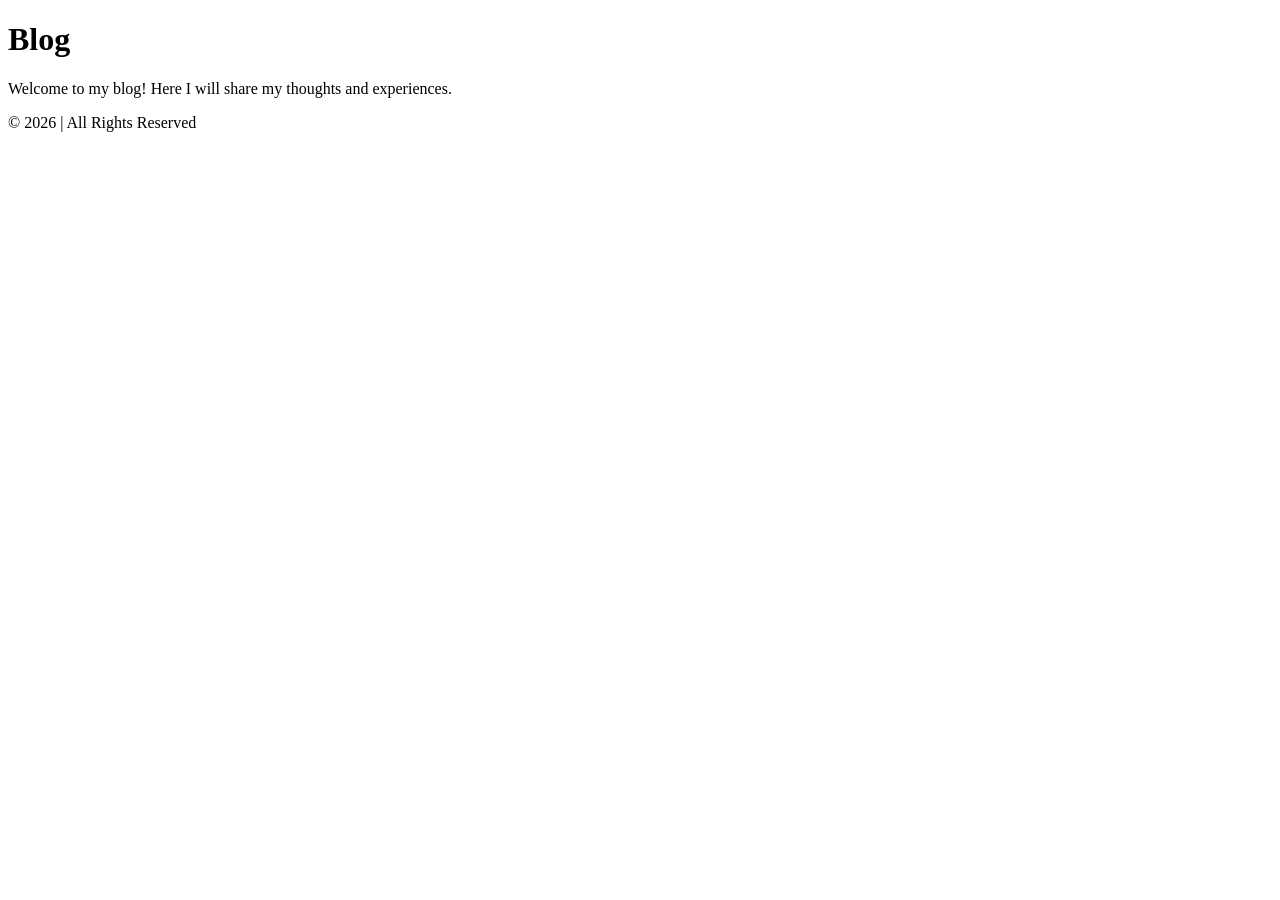
==== blog.html @ eab3c61d "feat: added attributes and headers to each page" ====
<!DOCTYPE html>
<html>
    <head>
        <title>Kelly's Blog</title>
    </head>
    <body>
        <nav>
            <div class="navbar"></div>
        </nav>
        <main>
            <h1>Blog</h1>
            <p>Welcome to my blog! Here I will share my thoughts and experiences.</p>
        </main>
        <footer>
            <div class="footer"></div>
            © 2026 <Kelly's Website> | All Rights Reserved
        </footer>
    </body>
</html>
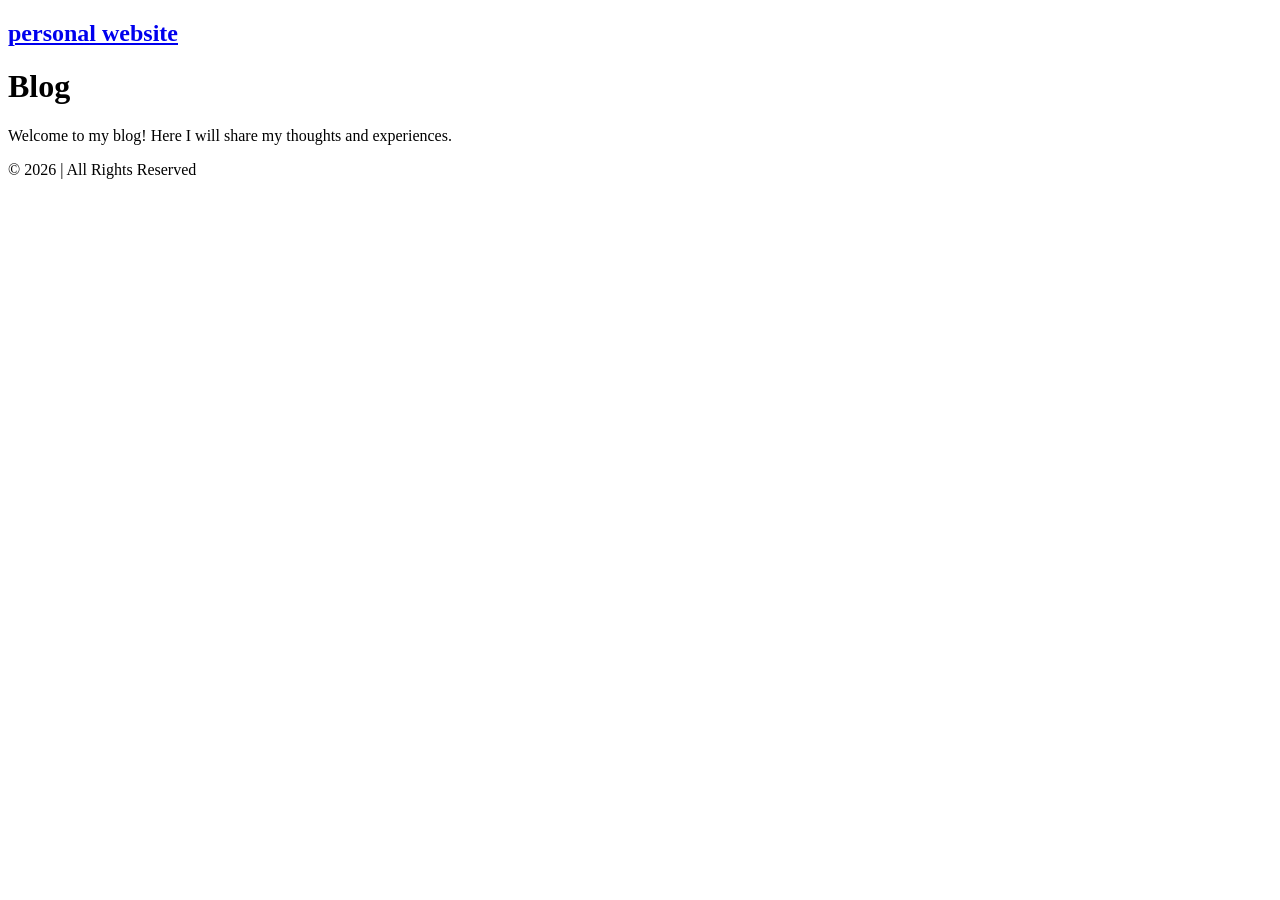
==== commit c21270d0: "feat: added same index.html link to each logo text on all pages" ====
--- a/blog.html
+++ b/blog.html
@@ -4,8 +4,10 @@
         <title>Kelly's Blog</title>
     </head>
     <body>
-        <nav>
-            <div class="navbar"></div>
+        <nav class="navbar">
+            <h1 class="logo">
+                <a href="index.html">personal website</a>
+            </h1>
         </nav>
         <main>
             <h1>Blog</h1>
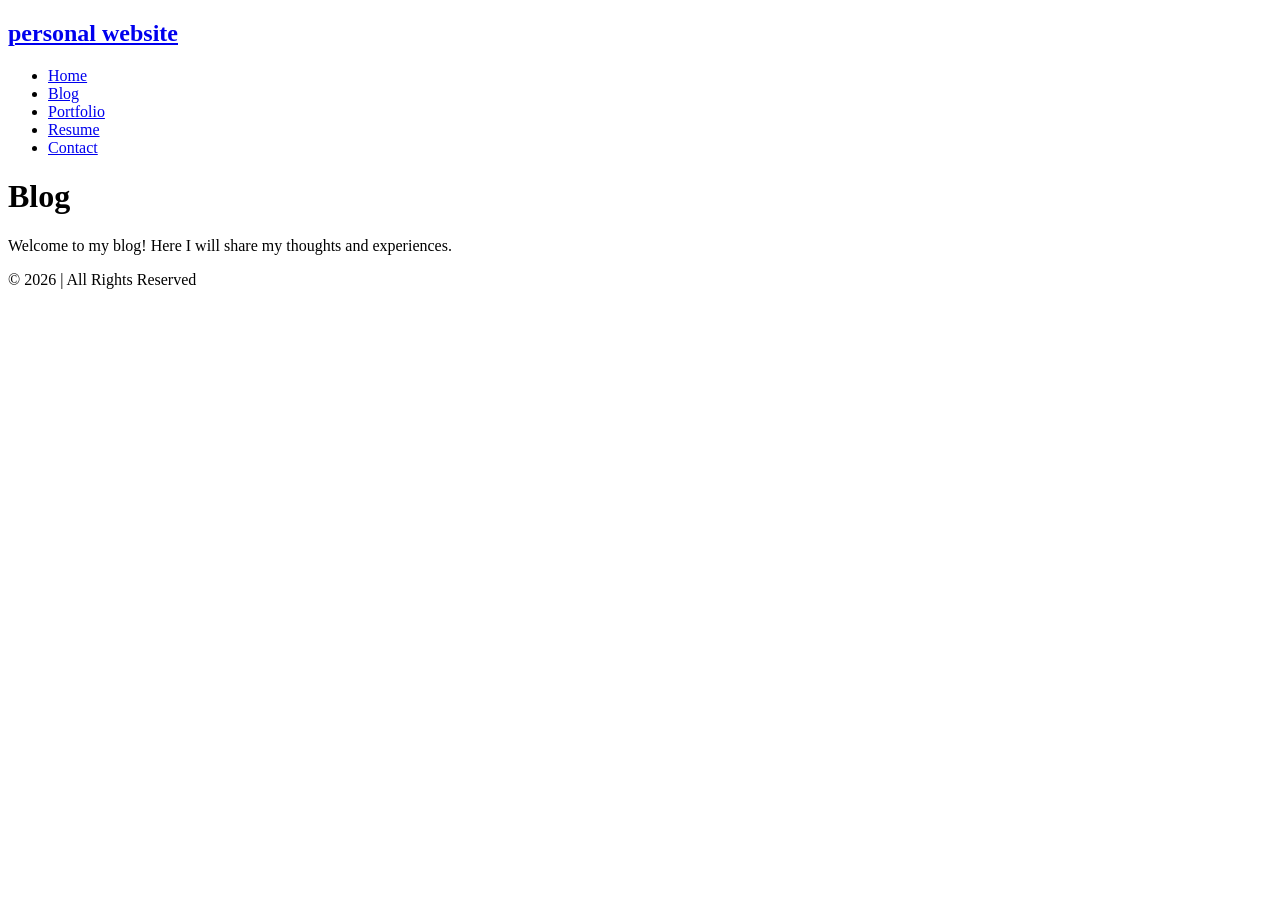
==== commit dcf2ca89: "feat: added navigation to the rest of the pages" ====
--- a/blog.html
+++ b/blog.html
@@ -8,6 +8,13 @@
             <h1 class="logo">
                 <a href="index.html">personal website</a>
             </h1>
+            <ul class="nav-list">
+                <li><a href="index.html">Home</a></li>
+                <li><a href="blog.html">Blog</a></li>
+                <li><a href="portfolio.html">Portfolio</a></li>
+                <li><a href="resume.html">Resume</a></li>
+                <li><a href="contact.html">Contact</a></li>
+            </ul>
         </nav>
         <main>
             <h1>Blog</h1>
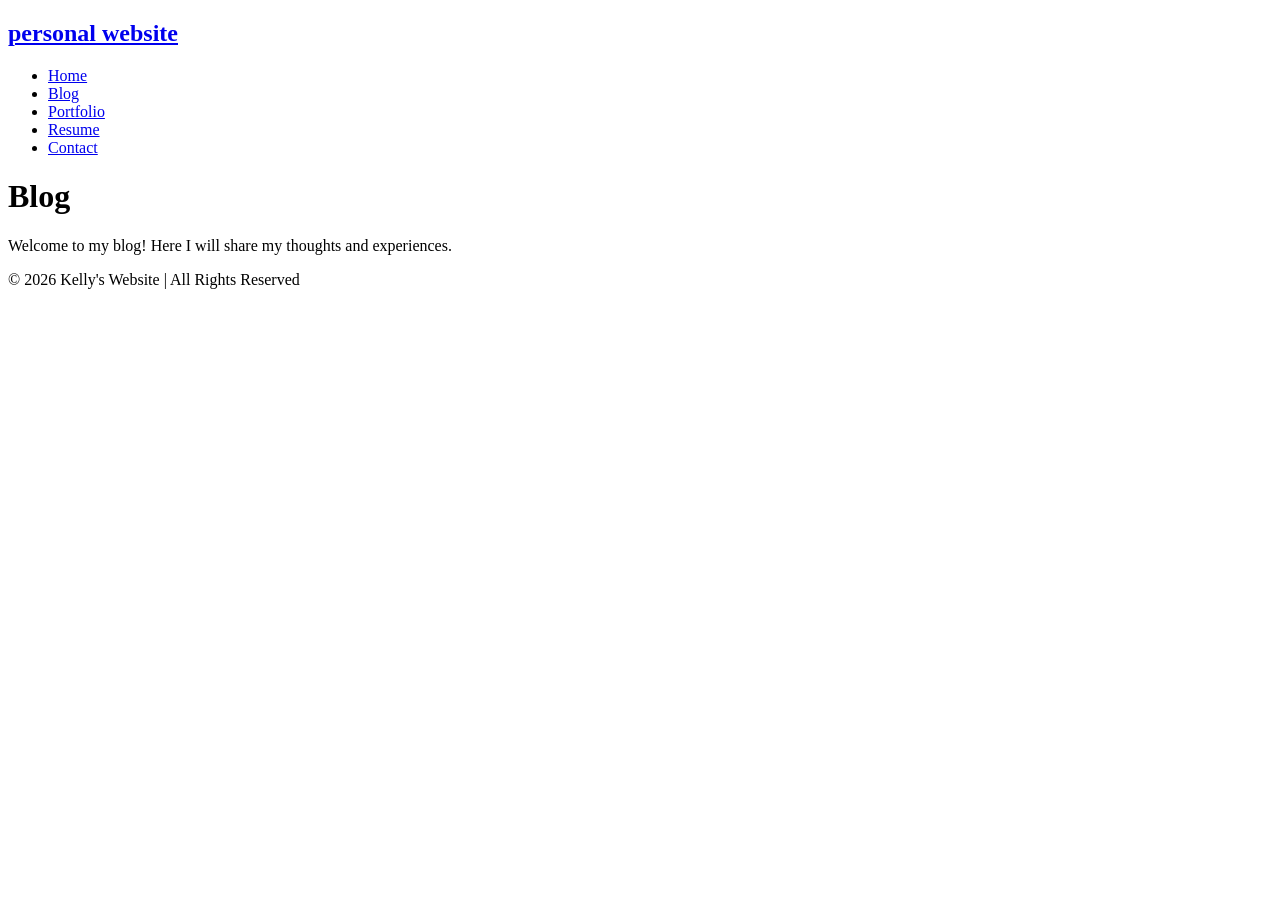
==== commit 26f9abec: "feat: added contact form in contact.html" ====
--- a/blog.html
+++ b/blog.html
@@ -22,7 +22,7 @@
         </main>
         <footer>
             <div class="footer"></div>
-            © 2026 <Kelly's Website> | All Rights Reserved
+            © 2026 Kelly's Website | All Rights Reserved
         </footer>
     </body>
 </html>
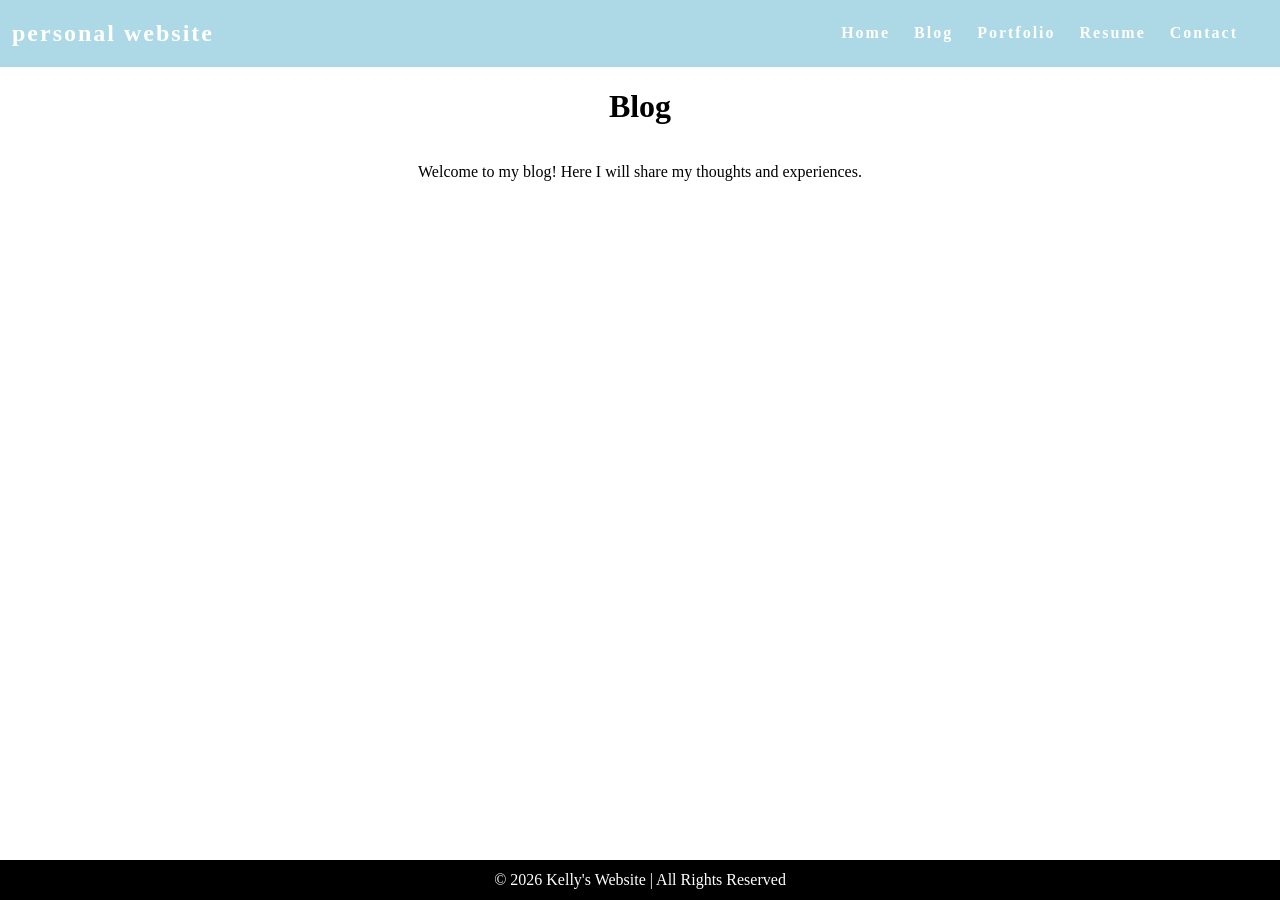
==== commit b18274c3: "fix: footer not in div" ====
--- a/blog.html
+++ b/blog.html
@@ -2,6 +2,7 @@
 <html>
     <head>
         <title>Kelly's Blog</title>
+        <link rel="stylesheet" href="styles.css" />
     </head>
     <body>
         <nav class="navbar">
@@ -21,8 +22,9 @@
             <p>Welcome to my blog! Here I will share my thoughts and experiences.</p>
         </main>
         <footer>
-            <div class="footer"></div>
-            © 2026 Kelly's Website | All Rights Reserved
+            <div class="footer">
+                © 2026 Kelly's Website | All Rights Reserved
+            </div>
         </footer>
     </body>
 </html>
--- a/styles.css
+++ b/styles.css
@@ -0,0 +1,80 @@
+html {
+  height: 100%;
+}
+
+body {
+  background-color: white;
+  position: relative;
+  min-height: 100vh;
+  padding: 0;
+  margin: 0;
+}
+
+main {
+  padding: 0 20px 40px 20px;
+  display: flex;
+  flex-direction: column;
+  justify-content: center;
+  align-items: center;
+}
+
+/* CSS for navigation bar */
+
+.navbar {
+  position: -webkit-sticky;
+  position: sticky;
+  top: 0;
+  width: 100%;
+  height: 7%;
+  z-index: 10;
+
+  display: flex;
+  justify-content: space-between;
+  align-items: center;
+  text-align: center;
+
+  background-color: lightblue;
+  color: white;
+  padding: 0px 0px;
+
+  /* Debug border */
+  /* border: solid red; */
+}
+
+.nav-list {
+  display: flex;
+  flex-direction: row;
+  position: relative;
+  right: 30px;
+  list-style: none;
+}
+
+.nav-list li:hover {
+    background-color: skyblue;
+    color: white;
+    padding: 0px 0px;
+    text-decoration: underline;
+}
+
+.navbar a {
+  color: white;
+  font-weight: bold;
+  margin: 0 12px;
+  text-decoration: none;
+  letter-spacing: 2px;
+}
+
+/* CSS for page footer */
+
+.footer {
+  display: flex;
+  justify-content: center;
+  align-items: center;
+  background-color: black;
+  color: white;
+  position: absolute;
+  bottom: 0;
+  width: 100%;
+  height: 2.5rem;
+  box-sizing: border-box;
+}
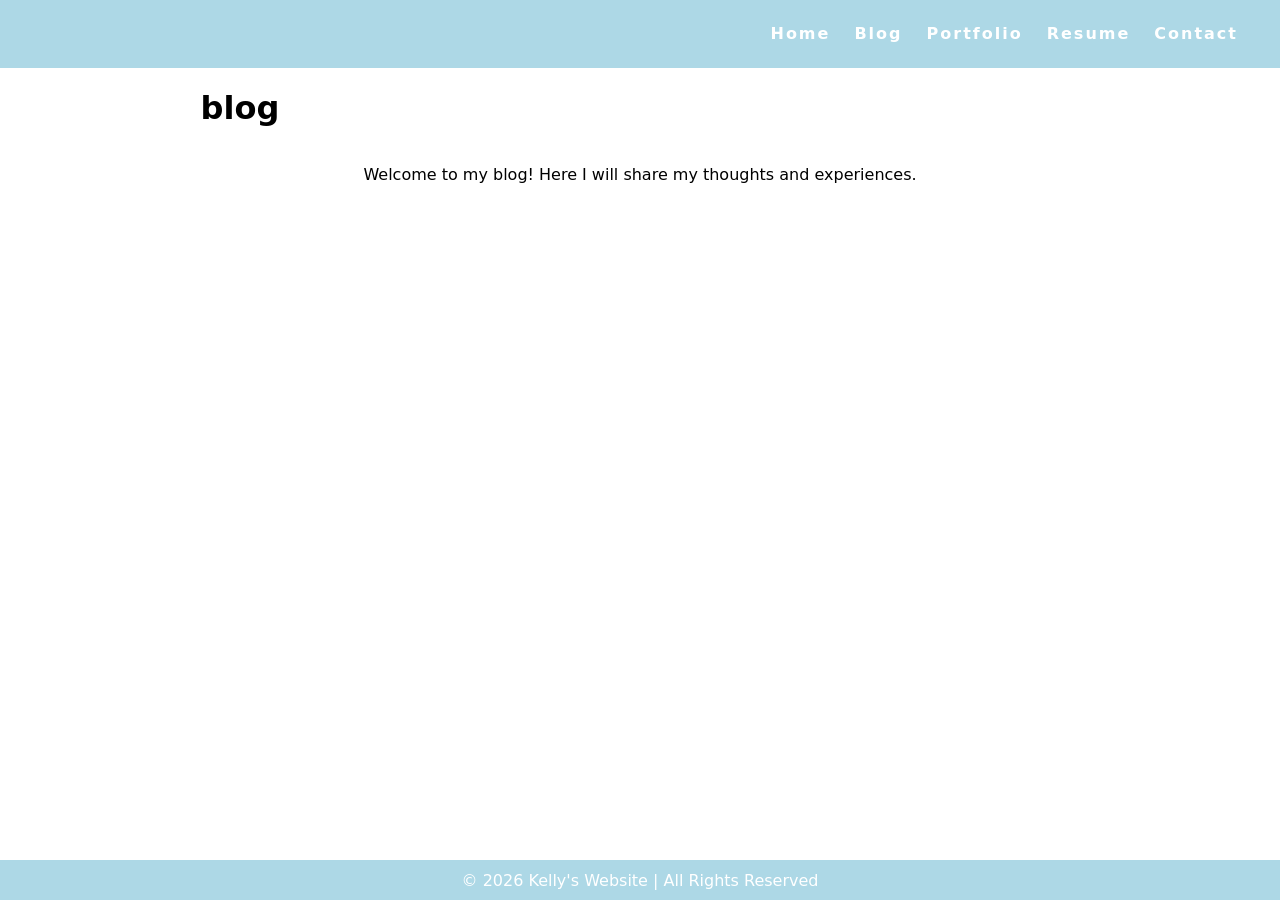
==== commit 42bd352f: "fix: fixed footer on all pages" ====
--- a/blog.html
+++ b/blog.html
@@ -1,5 +1,5 @@
 <!DOCTYPE html>
-<html>
+<html lang="en">
     <head>
         <title>Kelly's Blog</title>
         <link rel="stylesheet" href="styles.css" />
--- a/styles.css
+++ b/styles.css
@@ -1,5 +1,6 @@
 html {
   height: 100%;
+  font-family: system-ui, -apple-system, helvetica, arial, sans-serif;
 }
 
 body {
@@ -16,6 +17,35 @@
   flex-direction: column;
   justify-content: center;
   align-items: center;
+}
+
+/* CSS for homepage */
+
+h1 {
+    text-align: left;
+    text-transform: lowercase;
+    position: relative;
+    right: 400px;
+}
+
+.about-text {
+  position: relative;
+  left: 500px;
+  width: 50%;
+  text-align: left;
+  margin-bottom: 20px;
+}
+
+.about-image img {
+  position: absolute;
+  top: 170px;
+  border-radius: 3px;
+  margin: 10px
+}
+
+/* CSS for portfolio */
+.projects img {
+  border-radius: 3px;
 }
 
 /* CSS for navigation bar */
@@ -56,6 +86,13 @@
     text-decoration: underline;
 }
 
+.nav-list a:active {
+    background-color: lightblue;
+    color: white;
+    padding: 0px 0px;
+    text-decoration: underline;
+}
+
 .navbar a {
   color: white;
   font-weight: bold;
@@ -70,7 +107,7 @@
   display: flex;
   justify-content: center;
   align-items: center;
-  background-color: black;
+  background-color: lightblue;
   color: white;
   position: absolute;
   bottom: 0;
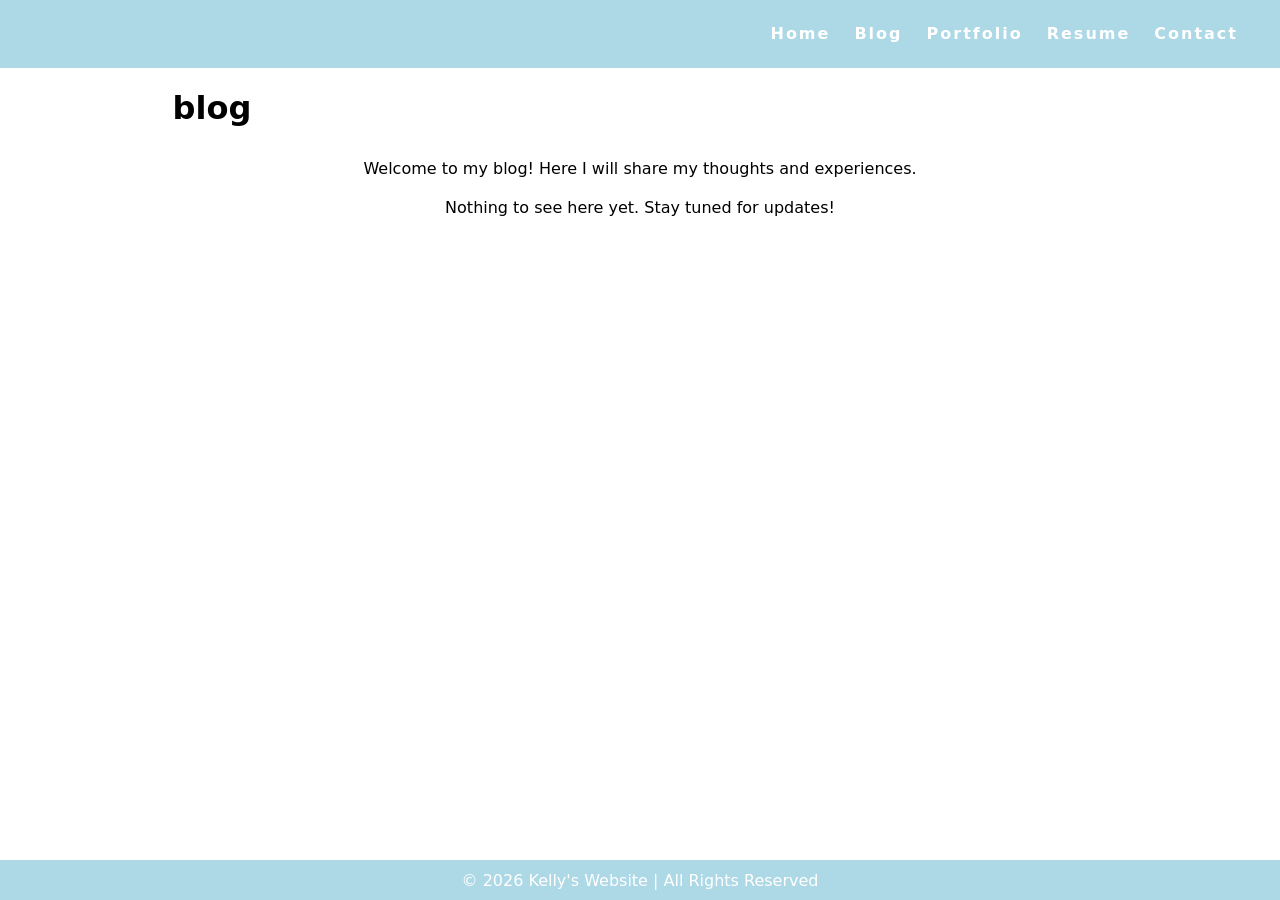
==== commit 1f8886b4: "feat: realigned titles and subtitles for all pages" ====
--- a/blog.html
+++ b/blog.html
@@ -19,7 +19,8 @@
         </nav>
         <main>
             <h1>Blog</h1>
-            <p>Welcome to my blog! Here I will share my thoughts and experiences.</p>
+            <p class="blog-subtitle">Welcome to my blog! Here I will share my thoughts and experiences.</p>
+            <p class="blog-subtitle">Nothing to see here yet. Stay tuned for updates!</p>
         </main>
         <footer>
             <div class="footer">
--- a/styles.css
+++ b/styles.css
@@ -25,7 +25,7 @@
     text-align: left;
     text-transform: lowercase;
     position: relative;
-    right: 400px;
+    right: 428px;
 }
 
 .about-text {
@@ -43,9 +43,108 @@
   margin: 10px
 }
 
+/* CSS for blog */
+.blog-subtitle {
+  margin: 10px;
+}
+
 /* CSS for portfolio */
 .projects img {
   border-radius: 3px;
+}
+
+.portfolio-title {
+  position: relative;
+  left: 25px;
+  width: 50%;
+  text-align: left;
+  margin-bottom: 0px;
+}
+
+.portfolio-subtitle {
+  position: relative;
+  left: 25px;
+  width: 50%;
+  text-align: left;
+  margin-bottom: 20px;
+}
+
+/* CSS for resume */
+.page-title {
+  position: relative;
+  right: 98px;
+  width: 50%;
+  text-align: left;
+  margin-bottom: 20px;
+}
+
+.resume-link {
+  position: relative;
+  right: 98px;
+  width: 50%;
+  text-align: left;
+  margin-bottom: 20px;
+}
+
+/*CSS for contact page */
+.h1.contact {
+  position: relative;
+  left: 0px;
+  width: 50%;
+  text-align: left;
+  margin-bottom: 10px;
+}
+
+.subtitle {
+  position: relative;
+  left: 0px;
+  width: 50%;
+  text-align: left;
+  margin-bottom: 20px;
+}
+
+#name {
+  position: relative;
+  left: 0px;
+  width: 50%;
+  text-align: left;
+  margin-bottom: 20px;
+  border-top-style: solid;
+  border-bottom-style: solid;
+  box-sizing: border-box;
+  border-radius: 3px;
+  padding-block-end: 10px;
+}
+
+#email {
+  position: relative;
+  left: 0px;
+  width: 50%;
+  text-align: left;
+  margin-bottom: 20px;
+  border-top-style: solid;
+  border-bottom-style: solid;
+  box-sizing: border-box;
+  border-radius: 3px;
+  padding-block-end: 10px;
+}
+
+#message {
+  position: relative;
+  left: 0px;
+  width: 50%;
+  text-align: left;
+  margin-bottom: 20px;
+  border-radius: 3px;
+  padding-block-end: 10px;
+}
+
+#submit {
+  position: relative;
+  right: 322px;
+  text-align: left;
+  margin-bottom: 20px;
+  box-sizing: border-box;
 }
 
 /* CSS for navigation bar */
@@ -81,13 +180,6 @@
 
 .nav-list li:hover {
     background-color: skyblue;
-    color: white;
-    padding: 0px 0px;
-    text-decoration: underline;
-}
-
-.nav-list a:active {
-    background-color: lightblue;
     color: white;
     padding: 0px 0px;
     text-decoration: underline;
